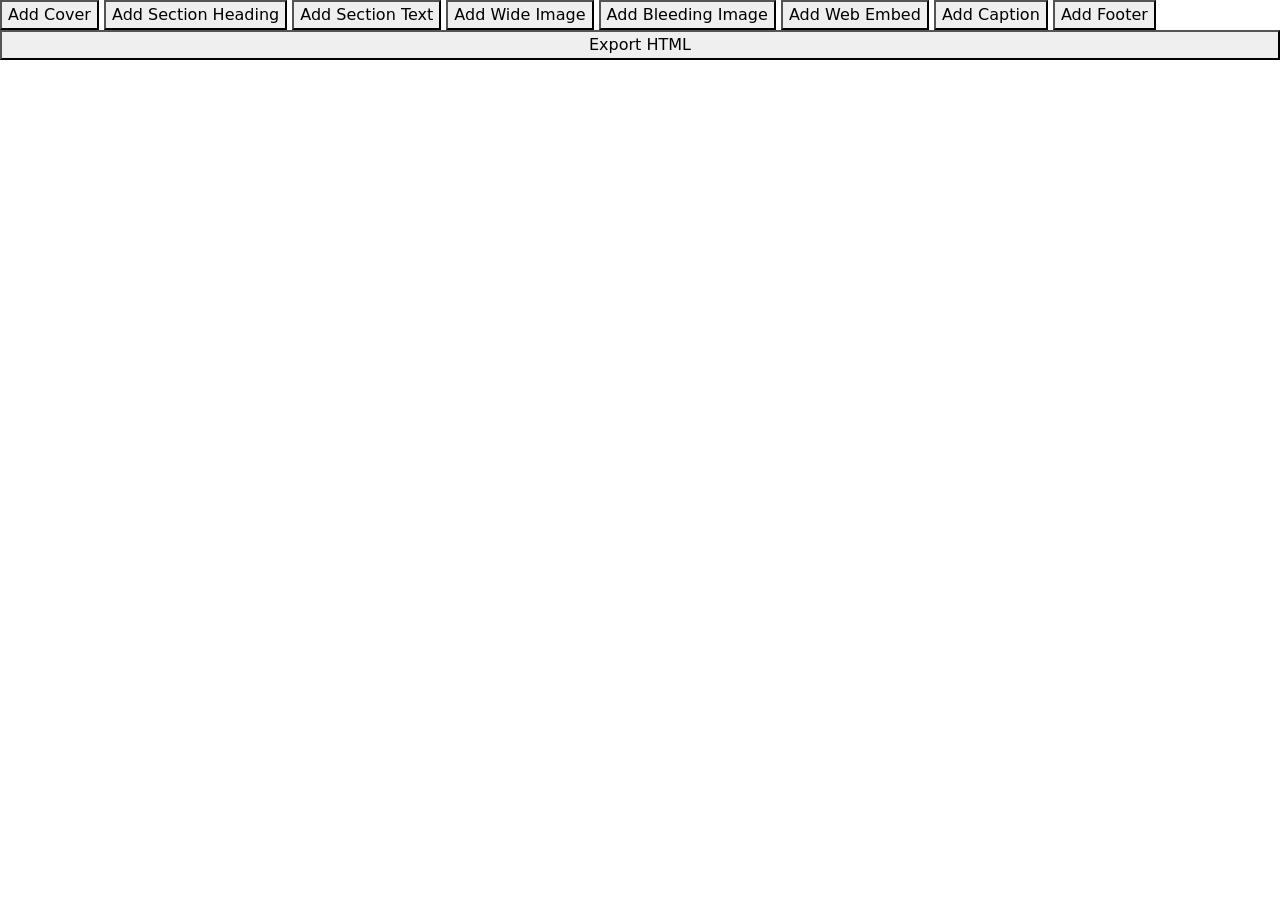
==== skeleton2.html @ b8cc6f3c "added edit and delete option" ====
<!DOCTYPE html>
<html lang="en">
<head>
    <meta charset='UTF-8'/>
    <meta content='width=device-width, initial-scale=1.0' name='viewport'/>
    <!-- Google Fonts -->
    <link href='https://fonts.googleapis.com/css2?family=Playfair+Display:wght@700&;family=Roboto&;display=swap' rel='stylesheet'/>
    
      
      <link href='https://fonts.gstatic.com' rel='preconnect'/>
  <link href='https://fonts.googleapis.com/css2?family=Nunito:wght@200;400&;display=swap' rel='stylesheet'/>
      <link href='https://fonts.googleapis.com/css2?family=Roboto:wght@100;300&;display=swap' rel='stylesheet'/>
      <link crossorigin='anonymous' href='https://cdnjs.cloudflare.com/ajax/libs/font-awesome/5.15.3/css/all.min.css' integrity='sha512-iBBXm8fW90+nuLcSKlbmrPcLa0OT92xO1BIsZ+ywDWZCvqsWgccV3gFoRBv0z+8dLJgyAHIhR35VZc2oM/gI1w==' rel='stylesheet'/>
      <link crossorigin='anonymous' href='https://cdn.jsdelivr.net/npm/bootstrap@5.3.3/dist/css/bootstrap.min.css' integrity='sha384-QWTKZyjpPEjISv5WaRU9OFeRpok6YctnYmDr5pNlyT2bRjXh0JMhjY6hW+ALEwIH' rel='stylesheet'/>
     
        <style>
      body, html {
        height: 100%;
        margin: 0;
       /* font-family: 'Roboto', sans-serif;  Changed font */
      }

      .page-wrapper {
        height: 100%;
        display: flex;
        flex-direction: column;
      }
    
      .carousel-container {
        flex-grow: 1;
        position: relative;
        background-color: #fff;
       
      }
      .carousel-item img {
        width: 100%;
        height: 100vh;
        object-fit: cover;
      }
      .carousel-caption {
        position: absolute;
        top: 0;
        left: 0;
        width: 100%;
        height: 99%;
        background-color: rgba(0, 0, 0, 0.7); /* Increased opacity */
        color: white;
        padding: 40px; /* Increased padding */
        text-align: center;
        display: flex;
        flex-direction: column;
        justify-content: center;
      }
      .carousel-caption h1 {
        font-family: 'Playfair Display', serif; /* Changed font */
        font-size: 3rem; /* Increased font size */
        margin-bottom: 10px; /* Adjusted margin */
      }
      .carousel-caption p {
        font-size: 1.2rem; /* Increased font size */
        margin-bottom: 10px; /* Adjusted margin */
      }
      .byline {
        font-style: italic;
        font-size: 1rem; /* Adjusted font size */
        margin-bottom: 5px; /* Adjusted margin */
      }
      .dateline {
        font-size: 1rem; /* Adjusted font size */
      }
      .static-photos {
        background-color: #fff;
        padding: 50px 0;
        text-align: center;
      }
      .static-photos figure {
        margin-bottom: 40px;
      }
      .static-photos figcaption {
        font-style: italic;
        margin: 10px 10px;
        
      }
      .footer {
        padding: 20px;
        background-color: #000;
        color: white;
        text-align: center;
      }

      .static-photos figure img {
  max-height: 90vh; /* Adjust the percentage as needed */
}
.carousel-item img {
  max-width: 100%; /* Ensure images don't exceed the container width */
  height: auto; /* Allow images to resize proportionally */
}
.section-text{

font-size: 1.3em; text-align: left;padding-left: 40px; max-width: 800px;margin: auto;
}

.section-heading{
font-size: 3em;text-align: left;padding: 40px 50px 10px 40px; max-width: 800px;margin: auto;

}
  @media (max-width: 768px) {

    .section-text{
      font-size: 1.1em;
      padding-right: 20px;

    }
.section-heading{
  font-size: 2em;
  padding-right: 20px;
}
  .carousel-caption {
    position: relative;
    top: unset;
    left: unset;
    right: unset;
    width: 100%;
    height: auto;
    padding: 40px;
    background-color: rgba(0, 0, 0, 1);
  }
     .carousel-container {
      flex-grow: 1;
      position: relative;
        background-color: #000;
    }
}
.web-embed {
      text-align: center; /* Center the content horizontally */
      width: 100%; /* Take full width of the page */
      margin-top: 20px; /* Adjust as needed */
      margin-bottom: 20px; /* Adjust as needed */
    }

    .web-embed iframe {
      width: 100%; /* Take full width of the container */
      /*max-width: 800px; /* Limit the maximum width */
      height: calc(100vw / 1.77); /* Set height based on the aspect ratio (16:9) */
      max-height: 100vh; /* Limit the maximum height */}
    </style>
    
</head>
<body>
<div class="copy-inner-code">
  <div class="page-wrapper" onmouseover="showControlToolbar()" onmouseout="hideControlToolbar()">
    <div class="control-toolbar" id="controlToolbar">
        <button onclick="addElement('cover')">Add Cover</button>
        <button onclick="addElement('sectionHeading')">Add Section Heading</button>
        <button onclick="addElement('sectionText')">Add Section Text</button>
        <button onclick="addElement('wideImage')">Add Wide Image</button>
        <button onclick="addElement('bleedingImage')">Add Bleeding Image</button>
        <button onclick="addElement('webEmbed')">Add Web Embed</button>
        <button onclick="addElement('caption')">Add Caption</button>
        <button onclick="addElement('footer')">Add Footer</button>
    </div>

    <div class="content-wrapper">
        <!-- Content will be dynamically added here -->
    </div>

    <button id="exportBtn">Export HTML</button>
</div>


    </div>
 

    

<!-- Bootstrap JS and dependencies -->

<script>
  // Function to show the control toolbar
  function showControlToolbar() {
      document.getElementById('controlToolbar').style.display = 'flex';
  }

  // Function to hide the control toolbar
  function hideControlToolbar() {
      document.getElementById('controlToolbar').style.display = 'none';
  }

  // Function to add elements based on user selection
  function addElement(elementType) {
    const contentWrapper = document.querySelector('.content-wrapper');
    let element;

    // Generate a unique ID for the element
    const elementId = `element-${Date.now()}`;

    switch (elementType) {
        case 'cover':
            // Creating cover element...
            const coverImageURL = prompt('Enter cover image URL:');
            const title = prompt('Enter title:');
            const tagline = prompt('Enter tagline:');
            const byline = prompt('Enter byline:');
            const dateline = prompt('Enter dateline:');

            if (coverImageURL && title && tagline && byline && dateline) {
                element = document.createElement('div');
                element.className = 'carousel-container';
                element.dataset.type = 'cover'; // Set the dataset.type attribute
                element.innerHTML = `
                    <div id="photo-carousel" class="carousel slide">
                        <div class="carousel-inner">
                            <div class="carousel-item active">
                                <img src="${coverImageURL}" class="d-block" alt="...">
                                <div class="carousel-caption">
                                    <h1>${title}</h1>
                                    <p>${tagline}</p>
                                    <p class="byline">${byline}</p>
                                    <p class="dateline">${dateline}</p>
                                </div>
                            </div>
                        </div>
                    </div>`;
            }
            break;
        case 'sectionHeading':
            // Creating sectionHeading element...
            const headingText = prompt('Enter heading text:');

            if (headingText) {
                element = document.createElement('h1');
                element.innerHTML = `<strong style="color: #000;">${headingText}</strong>`;
                element.className = 'section-heading';
                element.dataset.type = 'sectionHeading'; // Set the dataset.type attribute
            }
            break;
        case 'sectionText':
            // Creating sectionText element...
            const sectionText = prompt('Enter section text:');

            if (sectionText) {
                element = document.createElement('p');
                element.textContent = sectionText;
                element.className = 'section-text';
                element.dataset.type = 'sectionText'; // Set the dataset.type attribute
            }
            break;
        case 'wideImage':
            // Creating wideImage element...
            const wideImageURL = prompt('Enter wide image URL:');
            const wideImageCaption = prompt('Enter caption for wide image:');

            if (wideImageURL && wideImageCaption) {
                element = document.createElement('div');
                element.className = 'static-photos';
                element.dataset.type = 'wideImage'; // Set the dataset.type attribute
                element.innerHTML = `
                    <div class="container">
                        <figure>
                            <img alt="Wide Image" class="img-fluid" src="${wideImageURL}" />
                            <figcaption>${wideImageCaption}</figcaption>
                        </figure>
                    </div>`;
            }
            break;
        case 'bleedingImage':
            // Creating bleedingImage element...
            const bleedingImageURL = prompt('Enter bleeding image URL:');
            const bleedingImageCaption = prompt('Enter caption for bleeding image:');

            if (bleedingImageURL && bleedingImageCaption) {
                element = document.createElement('div');
                element.className = 'bleeding';
                element.dataset.type = 'bleedingImage'; // Set the dataset.type attribute
                element.innerHTML = `
                    <figure>
                        <img alt="Bleeding Image" class="img-fluid" src="${bleedingImageURL}" />
                        <figcaption>
                            <p class="caption" style="padding: 10px; text-align: center;"><i>${bleedingImageCaption}</i></p>
                        </figcaption>
                    </figure>`;
            }
            break;
        case 'webEmbed':
            // Creating webEmbed element...
            const webEmbedURL = prompt('Enter web embed URL:');

            if (webEmbedURL) {
                element = document.createElement('div');
                element.className = 'web-embed';
                element.dataset.type = 'webEmbed'; // Set the dataset.type attribute
                element.innerHTML = `
                    <iframe width="560" height="315" src="${webEmbedURL}" frameborder="0" allow="accelerometer; autoplay; clipboard-write; encrypted-media; gyroscope; picture-in-picture" allowfullscreen></iframe>`;
            }
            break;
        case 'caption':
            // Creating caption element...
            const captionText = prompt('Enter caption text:');

            if (captionText) {
                element = document.createElement('figcaption');
                element.dataset.type = 'caption'; // Set the dataset.type attribute
                element.innerHTML = `<p class="caption" style="padding: 10px; text-align: center;"><i>${captionText}</i></p>`;
            }
            break;
        case 'footer':
            // Creating footer element...
            const footerText = prompt('Enter footer text:');

            if (footerText) {
                element = document.createElement('div');
                element.className = 'footer';
                element.dataset.type = 'footer'; // Set the dataset.type attribute
                element.innerHTML = `<p> ${footerText}</p>`;
            }
            break;
        default:
            break;
    }

// Inside the addElement function
if (element) {
    // Set the generated ID to the element
    element.setAttribute('data-id', elementId);

    // Add delete button
    const deleteButton = document.createElement('button');
    deleteButton.textContent = 'Delete';
    deleteButton.addEventListener('click', function(event) {
        deleteElement(elementId);
        event.stopPropagation(); // Prevent the click event from propagating to the parent element
    });
    element.appendChild(deleteButton);

    // Attach event listener to the added element for further editing
    element.addEventListener('click', function() {
        editElement(elementId);
    });

    contentWrapper.appendChild(element);
}

}

function editElement(elementId) {
    console.log(`Editing element with ID: ${elementId}`);
    const element = document.querySelector(`[data-id="${elementId}"]`);

    if (!element) {
        console.error(`Element with data-id "${elementId}" not found.`);
        return;
    }

    console.log(`Found element:`, element);

    switch (element.dataset.type) {
        case 'cover':
            console.log('Editing cover element...');
            const coverImageURL = prompt('Enter new cover image URL:', element.querySelector('img').src);
            const title = prompt('Enter new title:', element.querySelector('h1').textContent);
            const tagline = prompt('Enter new tagline:', element.querySelector('p').textContent);
            const byline = prompt('Enter new byline:', element.querySelector('.byline').textContent);
            const dateline = prompt('Enter new dateline:', element.querySelector('.dateline').textContent);

            if (coverImageURL && title && tagline && byline && dateline) {
                element.querySelector('img').src = coverImageURL;
                element.querySelector('h1').textContent = title;
                element.querySelector('p').textContent = tagline;
                element.querySelector('.byline').textContent = byline;
                element.querySelector('.dateline').textContent = dateline;
            }
            break;
        case 'sectionHeading':
        console.log('Editing sectionHeading element...');
            const headingElement = element.querySelector('strong');

            if (!headingElement) {
                console.error('Error:heading element not found.');
                return;
            }

            console.log('Found  heading elements:', headingElement);
            
            const headingText = prompt('Enter new heading text:', headingElement.textContent.replace(headingElement.textContent, ''));

            if (headingText) {
            
                headingElement.textContent = headingText;
            }
            break;
        case 'sectionText':
            console.log('Editing sectionText element...');
            const sectionText = prompt('Enter new section text:', element.textContent);

            if (sectionText) {
                element.textContent = sectionText;
            }
            break;
        case 'wideImage':
        case 'bleedingImage':
            console.log('Editing wideImage or bleedingImage element...');
            const imageURL = prompt('Enter new image URL:', element.querySelector('img').src);
            const caption = prompt('Enter new caption:', element.querySelector('figcaption').textContent);

            if (imageURL && caption) {
                element.querySelector('img').src = imageURL;
                element.querySelector('figcaption').textContent = caption;
            }
            break;
        case 'webEmbed':
            console.log('Editing webEmbed element...');
            const webEmbedURL = prompt('Enter new web embed URL:', element.querySelector('iframe').src);

            if (webEmbedURL) {
                element.querySelector('iframe').src = webEmbedURL;
            }
            break;
        case 'caption':
        case 'footer':
            console.log('Editing caption or footer element...');
            const newText = prompt('Enter new text:', element.textContent);

            if (newText) {
                element.textContent = newText;
            }
            break;
        default:
            console.log('Element type not recognized.');
            break;
    }
}

function deleteElement(elementId) {
    const elementToDelete = document.querySelector(`[data-id="${elementId}"]`);
    if (elementToDelete) {
        elementToDelete.remove();
        console.log(`Element with ID ${elementId} deleted.`);
    } else {
        console.log(`Element with ID ${elementId} not found.`);
    }
}

  // Function to export HTML content
  function exportHTML() {
    const contentWrapper = document.querySelector('.content-wrapper');
    const contentClone = contentWrapper.cloneNode(true); // Clone the content wrapper

    // Remove delete buttons from the cloned content
    const deleteButtons = contentClone.querySelectorAll('button');
    deleteButtons.forEach(button => button.remove());

    const htmlContent = contentClone.innerHTML;

    // Create a new textarea element to hold the HTML content
    const textarea = document.createElement('textarea');
    textarea.value = htmlContent;

    // Append the textarea to the document body
    document.body.appendChild(textarea);

    // Select the textarea content
    textarea.select();

    // Copy the selected content to the clipboard
    document.execCommand('copy');

    // Remove the textarea from the document body
    document.body.removeChild(textarea);

    // Provide feedback to the user (optional)
    alert("HTML content copied to clipboard!");
}

  // Event listener for export button click
  document.getElementById('exportBtn').addEventListener('click', exportHTML);
</script>




<script src="https://cdn.jsdelivr.net/npm/@popperjs/core@2.11.6/dist/umd/popper.min.js"></script>
<script src="https://cdn.jsdelivr.net/npm/bootstrap@5.3.0-alpha1/dist/js/bootstrap.min.js"></script>
</body>
</html>
<!--Google drive preview link https://drive.google.com/file/d/FILE_ID_HERE/preview -->
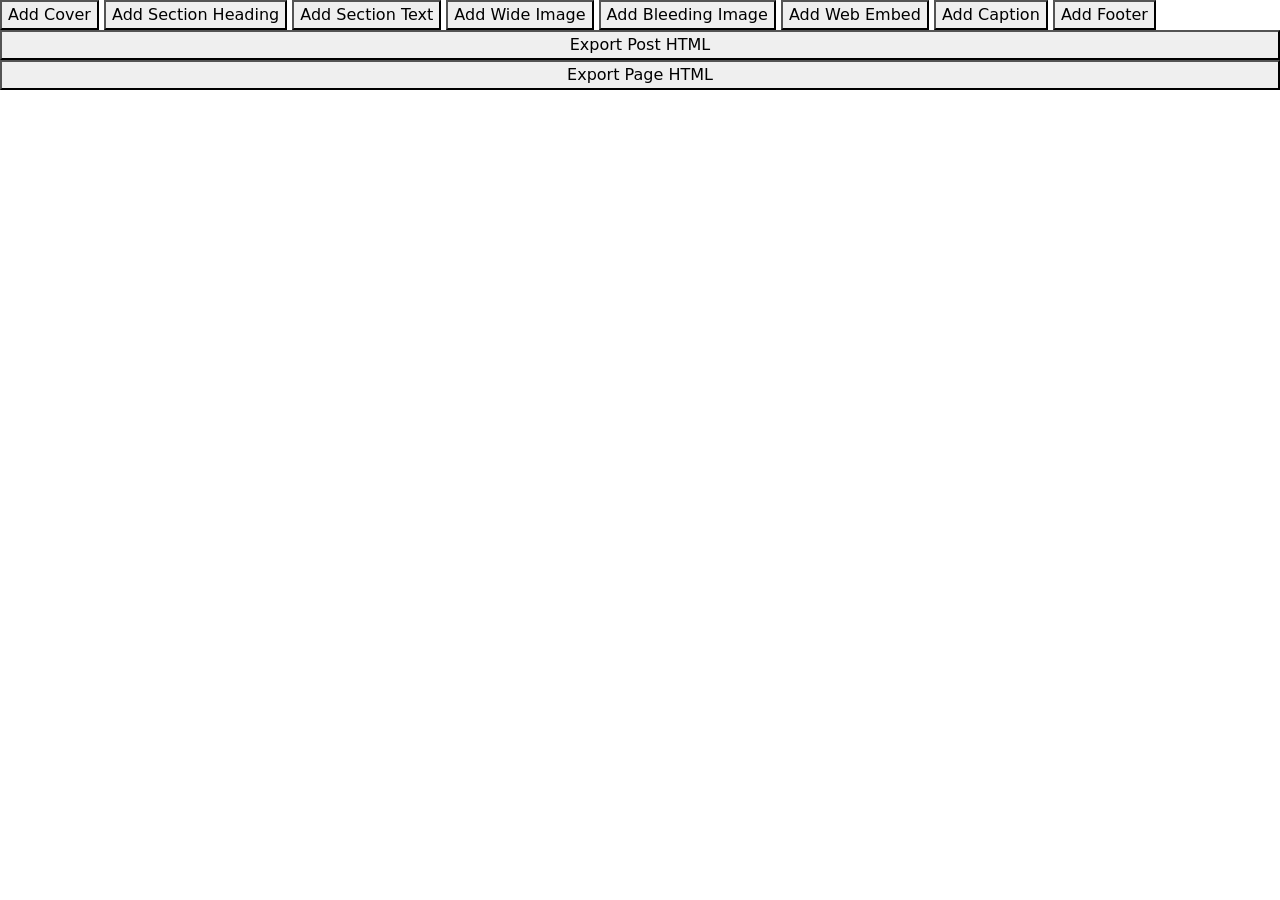
==== commit 44bb93b0: "added option to copy entire page" ====
--- a/skeleton2.html
+++ b/skeleton2.html
@@ -164,7 +164,8 @@
         <!-- Content will be dynamically added here -->
     </div>
 
-    <button id="exportBtn">Export HTML</button>
+    <button class="control-button" id="exportBtn">Export Post HTML</button>
+    <button class="control-button" id="exportCompleteBtn">Export Page HTML</button>
 </div>
 
 
@@ -326,6 +327,7 @@
     // Add delete button
     const deleteButton = document.createElement('button');
     deleteButton.textContent = 'Delete';
+    deleteButton.classList.add('control-button');
     deleteButton.addEventListener('click', function(event) {
         deleteElement(elementId);
         event.stopPropagation(); // Prevent the click event from propagating to the parent element
@@ -471,8 +473,50 @@
     alert("HTML content copied to clipboard!");
 }
 
+function copyCompleteHTML() {
+    // Clone the entire document
+    const clonedDocument = document.cloneNode(true);
+
+    // Remove the first script tag
+    const firstScriptTag = clonedDocument.querySelector('script');
+    if (firstScriptTag) {
+        firstScriptTag.remove();
+    }
+
+    // Remove delete, export, and control toolbar buttons
+    const controlButtons = clonedDocument.querySelectorAll('.control-button');
+    controlButtons.forEach(button => button.remove());
+
+    // Remove control toolbar options
+    const controlToolbarOptions = clonedDocument.querySelectorAll('.control-toolbar');
+    controlToolbarOptions.forEach(option => option.remove());
+
+    // Convert the cloned document to HTML string
+    const completeHTML = clonedDocument.documentElement.outerHTML;
+
+    // Create a new textarea element to hold the complete HTML code
+    const textarea = document.createElement('textarea');
+    textarea.value = completeHTML;
+
+    // Append the textarea to the document body
+    document.body.appendChild(textarea);
+
+    // Select the textarea content
+    textarea.select();
+
+    // Copy the selected content to the clipboard
+    document.execCommand('copy');
+
+    // Remove the textarea from the document body
+    document.body.removeChild(textarea);
+
+    // Provide feedback to the user (optional)
+    alert("Complete HTML code copied to clipboard!");
+}
+
   // Event listener for export button click
   document.getElementById('exportBtn').addEventListener('click', exportHTML);
+  document.getElementById('exportCompleteBtn').addEventListener('click', copyCompleteHTML);
 </script>
 
 
